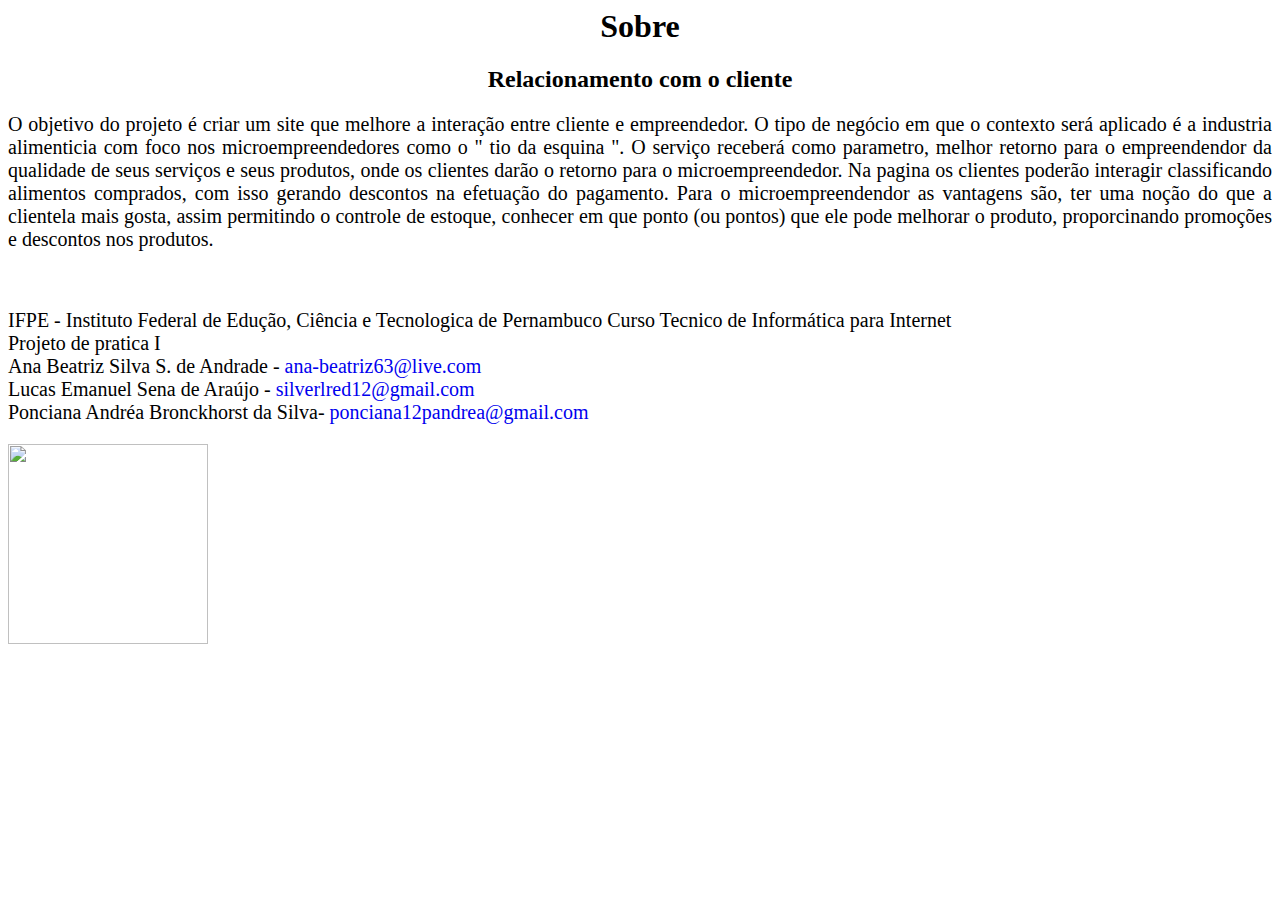
==== sobre/sobre_projeto1.html @ 74dcf37e "pasta sobre renomeada" ====
<html>

<head>

	<meta charset="utf-8">
	<title>Projeto de prática 1</title>

	<style>
		p{
			font-size: 20px;
			color: black;
		}
		/*body{
			background-image: linear-gradient(rgba(0,0,0,0.50), rgba(0,0,0,0.50)), url("../imagens/img.png");
		}*/
		.form {
			text-align: justify;
			color: black;
		}
		h1 {
			text-align: center;
			/*color: yellow;*/*/
		}
		h2 {
			text-align: center;
			/*color: yellow;*/
		}
		a {
			/*color: white;*/
			text-decoration: none;
		}
	</style>


</head>


<body>


	<div class="form"> 
		<h1> Sobre </h1>
		<h2>Relacionamento com o cliente</h2>

		<p> O objetivo do projeto é criar um site que melhore a interação entre cliente e empreendedor. 
		O tipo de negócio em que o contexto será aplicado é a industria alimenticia com foco nos microempreendedores como o " tio da esquina ".
		O serviço receberá como parametro, melhor retorno para o empreendendor da qualidade de seus serviços e seus produtos, onde os clientes
		darão o retorno para o microempreendedor.   
		Na pagina os clientes poderão interagir classificando alimentos comprados, com isso gerando descontos na efetuação do pagamento. Para o microempreendendor as vantagens são, ter uma noção do que a clientela mais gosta, assim permitindo o controle de estoque, conhecer em que ponto (ou pontos) que ele pode melhorar o produto, proporcinando promoções e descontos nos produtos. </p><br>
			<p>IFPE - Instituto Federal de Edução, Ciência e Tecnologica de Pernambuco
				Curso Tecnico de Informática para Internet<br>
				Projeto de pratica I<br>
				Ana Beatriz Silva S. de Andrade - <a href="mailto: ana-beatriz63@live.com">ana-beatriz63@live.com </a> <br>
				Lucas Emanuel Sena de Araújo - <a href="mailto: silverlred12@gmail.com">silverlred12@gmail.com </a> <br>
                Ponciana Andréa Bronckhorst da Silva- <a href="mailto: ponciana12pandrea@gmail.com">ponciana12pandrea@gmail.com</a> </p>
				<img src="../projeto_1/ifpe.png" height="200" width="200">

			</div>
</body>


</html>
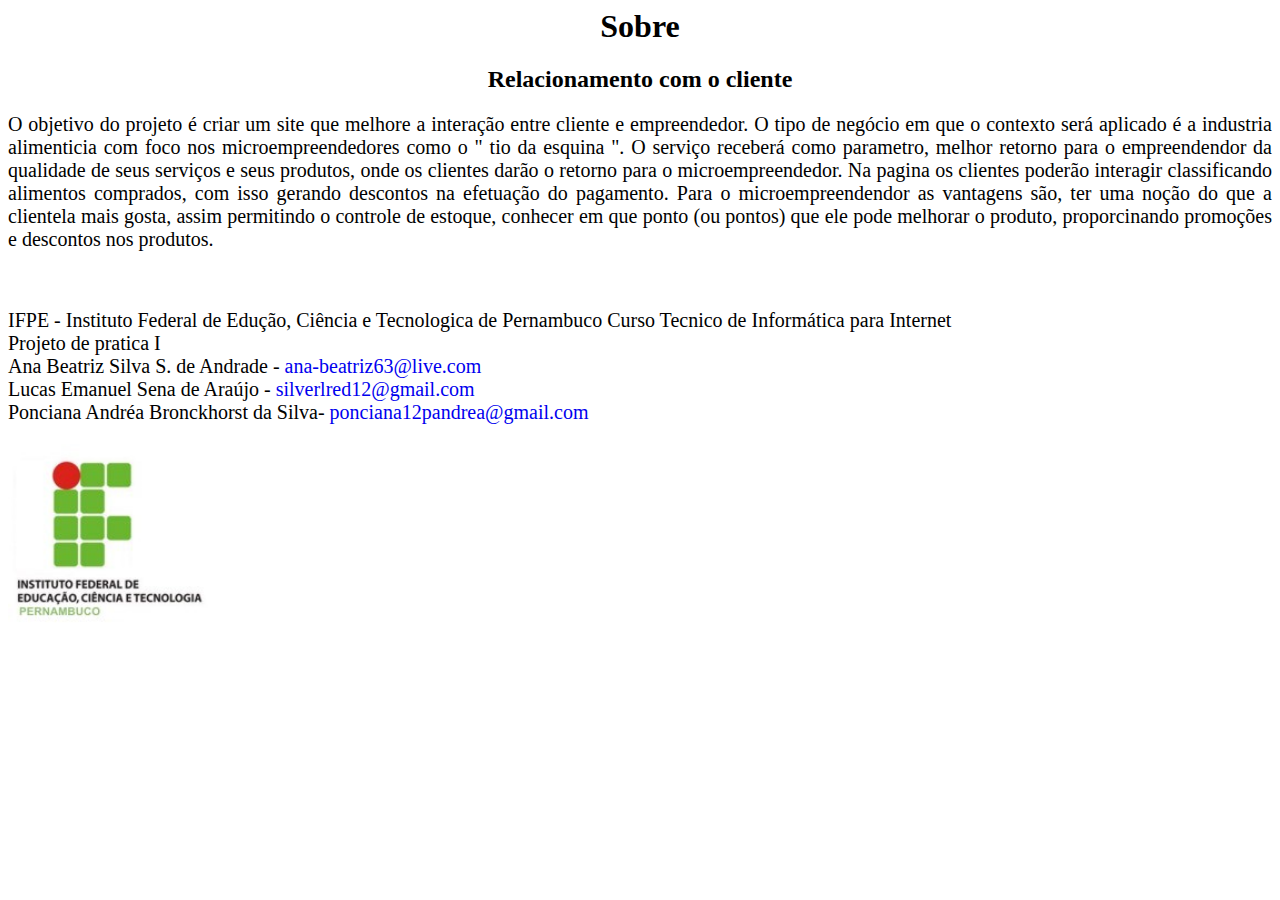
==== commit aff9dfc7: "css adicionado" ====
--- a/sobre/sobre_projeto1.html
+++ b/sobre/sobre_projeto1.html
@@ -30,8 +30,6 @@
 			text-decoration: none;
 		}
 	</style>
-
-
 </head>
 
 
@@ -47,15 +45,15 @@
 		O serviço receberá como parametro, melhor retorno para o empreendendor da qualidade de seus serviços e seus produtos, onde os clientes
 		darão o retorno para o microempreendedor.   
 		Na pagina os clientes poderão interagir classificando alimentos comprados, com isso gerando descontos na efetuação do pagamento. Para o microempreendendor as vantagens são, ter uma noção do que a clientela mais gosta, assim permitindo o controle de estoque, conhecer em que ponto (ou pontos) que ele pode melhorar o produto, proporcinando promoções e descontos nos produtos. </p><br>
-			<p>IFPE - Instituto Federal de Edução, Ciência e Tecnologica de Pernambuco
-				Curso Tecnico de Informática para Internet<br>
-				Projeto de pratica I<br>
-				Ana Beatriz Silva S. de Andrade - <a href="mailto: ana-beatriz63@live.com">ana-beatriz63@live.com </a> <br>
-				Lucas Emanuel Sena de Araújo - <a href="mailto: silverlred12@gmail.com">silverlred12@gmail.com </a> <br>
-                Ponciana Andréa Bronckhorst da Silva- <a href="mailto: ponciana12pandrea@gmail.com">ponciana12pandrea@gmail.com</a> </p>
-				<img src="../projeto_1/ifpe.png" height="200" width="200">
+		<p>IFPE - Instituto Federal de Edução, Ciência e Tecnologica de Pernambuco
+			Curso Tecnico de Informática para Internet<br>
+			Projeto de pratica I<br>
+			Ana Beatriz Silva S. de Andrade - <a href="mailto: ana-beatriz63@live.com">ana-beatriz63@live.com </a> <br>
+			Lucas Emanuel Sena de Araújo - <a href="mailto: silverlred12@gmail.com">silverlred12@gmail.com </a> <br>
+            Ponciana Andréa Bronckhorst da Silva- <a href="mailto: ponciana12pandrea@gmail.com">ponciana12pandrea@gmail.com</a> </p>
+		<img src="IFPE.jpeg" height="200" width="200">
 
-			</div>
+	</div>
 </body>
 
 
